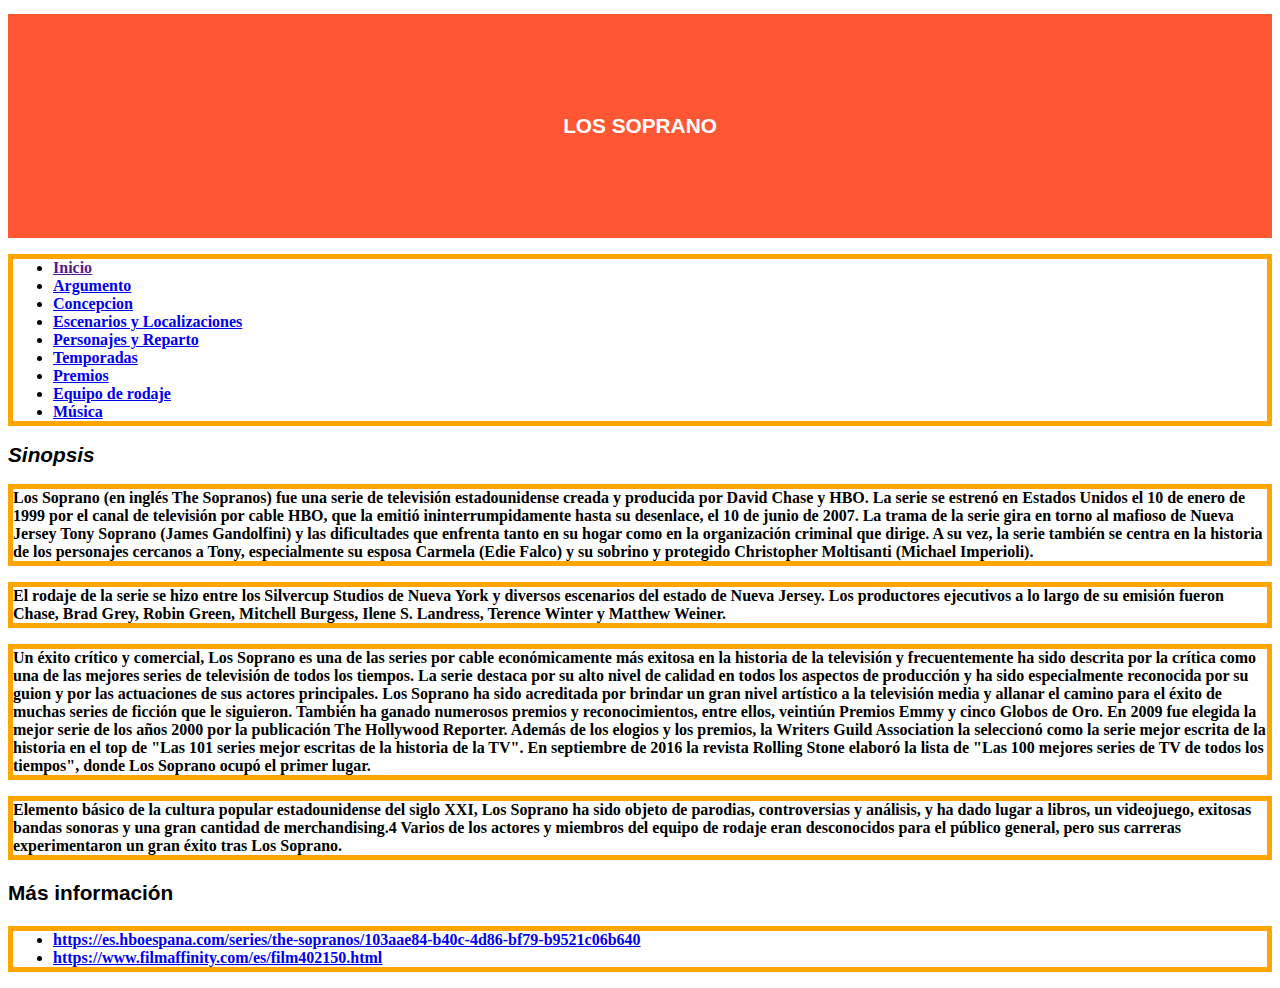
==== index.html @ 50c6a2b9 "Commit inicial" ====
<!DOCTYPE html>
<html lang="es">

<head>
    <meta charset="utf-8"/>
    <meta name="author" content="uo250932"/>
    <meta name="keywords" content="mafia,tony,soprano,hboespana">
    <meta name="description" content="Página que trata sobre la serie de los soprano"/>
    <link rel="stylesheet" type="text/css" href="estilo.css">
    <base href="https://uo250932.github.io/htmlSewPublic/"/>
    <title>Los Soprano</title>
</head>

<body>
<main>
    <header>
        <h1>Los Soprano</h1>
        <nav>
            <ul>
                <li><a href="">Inicio</a></li>
                <li><a href="argumento.html">Argumento</a></li>
                <li><a href="concepcion.html">Concepcion</a></li>
                <li><a href="escenarios.html">Escenarios y Localizaciones</a></li>
                <li><a href="personajes.html">Personajes y Reparto</a></li>
                <li><a href="temporadas.html">Temporadas</a></li>
                <li><a href="premios.html">Premios</a></li>
                <li><a href="equipoRodaje.html">Equipo de rodaje</a></li>
                <li><a href="musica.html">Música</a></li>
            </ul>
        </nav>
    </header>
    <section>
        <h2>Sinopsis</h2>
        <p>Los Soprano (en inglés The Sopranos) fue una serie de televisión estadounidense creada y
            producida por David Chase y HBO. La serie se estrenó en Estados Unidos el 10 de enero de
            1999 por el canal de televisión por cable HBO, que la emitió ininterrumpidamente hasta su
            desenlace, el 10 de junio de 2007. La trama de la serie gira en torno al mafioso de Nueva
            Jersey Tony Soprano (James Gandolfini) y las dificultades que enfrenta tanto en su hogar como
            en la organización criminal que dirige. A su vez, la serie también se centra en la historia de los
            personajes cercanos a Tony, especialmente su esposa Carmela (Edie Falco) y su sobrino y
            protegido Christopher Moltisanti (Michael Imperioli).
        </p>
        <p>
            El rodaje de la serie se hizo entre los Silvercup Studios de Nueva York y diversos escenarios
            del estado de Nueva Jersey. Los productores ejecutivos a lo largo de su emisión fueron Chase,
            Brad Grey, Robin Green, Mitchell Burgess, Ilene S. Landress, Terence Winter y Matthew
            Weiner.
        </p>
        <p>
            Un éxito crítico y comercial, Los Soprano es una de las series por cable económicamente más
            exitosa en la historia de la televisión y frecuentemente ha sido descrita por la crítica como una
            de las mejores series de televisión de todos los tiempos. La serie destaca por su alto nivel de
            calidad en todos los aspectos de producción y ha sido especialmente reconocida por su guion y
            por las actuaciones de sus actores principales. Los Soprano ha sido acreditada por brindar un
            gran nivel artístico a la televisión media y allanar el camino para el éxito de muchas series de
            ficción que le siguieron. También ha ganado numerosos premios y reconocimientos, entre ellos,
            veintiún Premios Emmy y cinco Globos de Oro. En 2009 fue elegida la mejor serie de los años
            2000 por la publicación The Hollywood Reporter. Además de los elogios y los premios, la
            Writers Guild Association la seleccionó como la serie mejor escrita de la historia en el top de
            "Las 101 series mejor escritas de la historia de la TV". En septiembre de 2016 la revista Rolling
            Stone elaboró la lista de "Las 100 mejores series de TV de todos los tiempos", donde Los
            Soprano ocupó el primer lugar.
        </p>
        <p>
            Elemento básico de la cultura popular estadounidense del siglo XXI, Los Soprano ha sido
            objeto de parodias, controversias y análisis, y ha dado lugar a libros, un videojuego, exitosas
            bandas sonoras y una gran cantidad de merchandising.4 Varios de los actores y miembros del
            equipo de rodaje eran desconocidos para el público general, pero sus carreras experimentaron
            un gran éxito tras Los Soprano.
        </p>
    </section>
</main>
<footer>
    <h3>Más información</h3>
    <ul>
        <li><a
                href="https://es.hboespana.com/series/the-sopranos/103aae84-b40c-4d86-bf79-b9521c06b640">https://es.hboespana.com/series/the-sopranos/103aae84-b40c-4d86-bf79-b9521c06b640</a>
        </li>
        <li>
            <a href="https://www.filmaffinity.com/es/film402150.html">https://www.filmaffinity.com/es/film402150.html</a>
        </li>
    </ul>
</footer>
</body>


</html>
---- estilo.css ----
h1 {
    background-color: #FF5733;
    color: #fff;
    text-transform: uppercase;
    padding: 100px 25px;
    text-align: center;
}

h1, h2, h3, h4, h5, h6 {
    font-family: "Helvetica Neue", sans-serif;
    font-weight: bold;
    font-size: 1.3em;

}

h1, h3, h5 {
    font-stretch: expanded;
}

h2, h4, h6 {
    font-style: italic;
}

p, th, ul {
    font-family: Times, serif;
    font-weight: bold;
    border: orange 5px solid;
}
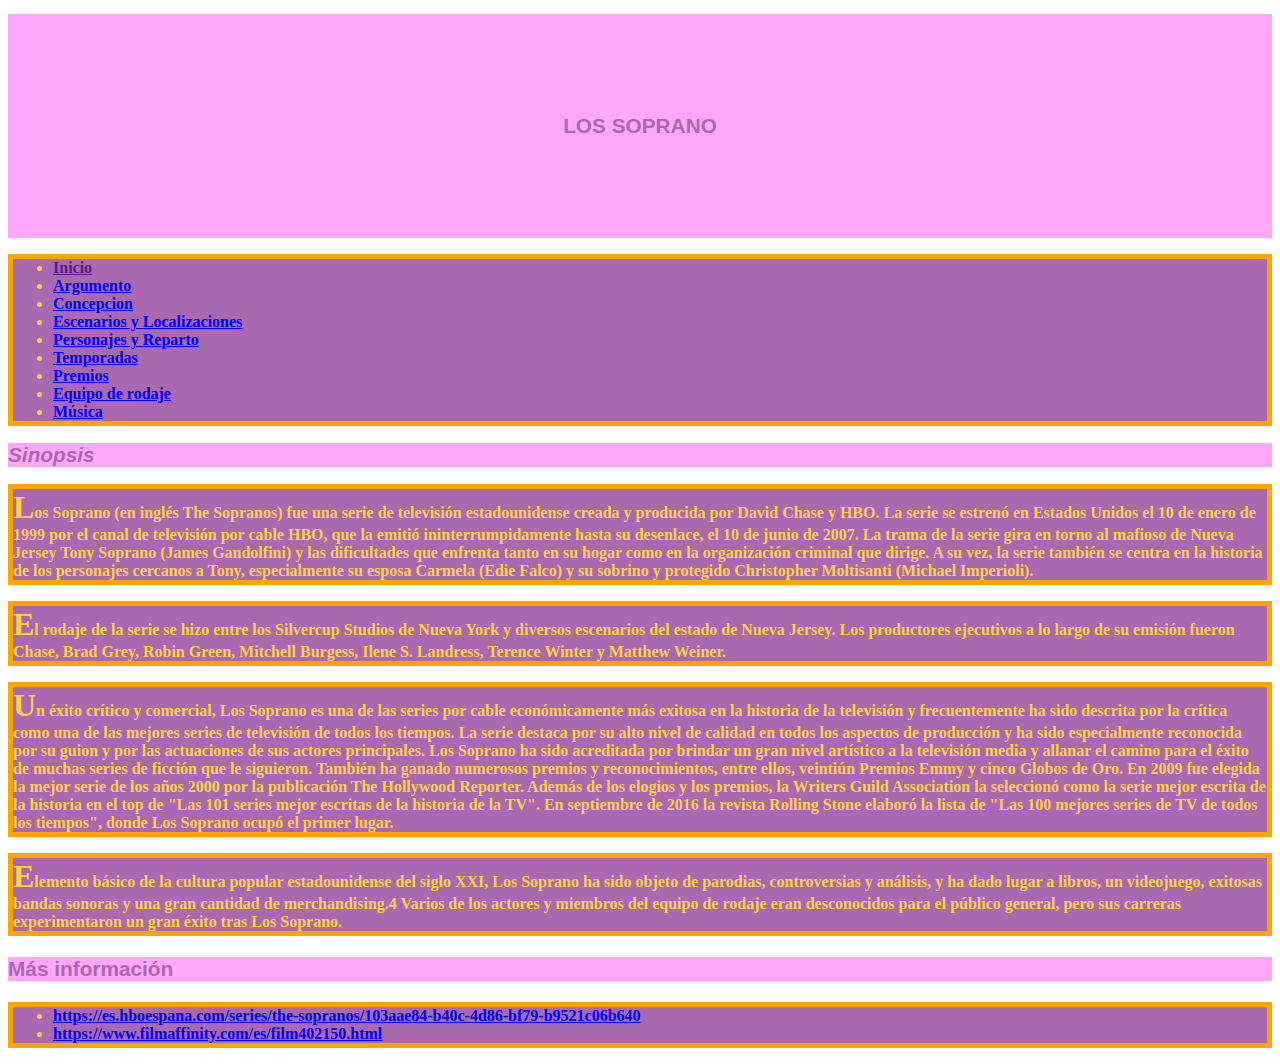
==== commit ce6c79d5: "fondo" ====
--- a/index.html
+++ b/index.html
@@ -7,7 +7,8 @@
     <meta name="keywords" content="mafia,tony,soprano,hboespana">
     <meta name="description" content="Página que trata sobre la serie de los soprano"/>
     <link rel="stylesheet" type="text/css" href="estilo.css">
-    <base href="https://uo250932.github.io/htmlSewPublic/"/>
+    <link rel="stylesheet" type="text/css" href="imagen.css">
+    <base href="https://uo250932.github.io/cssSew/"/>
     <title>Los Soprano</title>
 </head>
 
--- a/estilo.css
+++ b/estilo.css
@@ -10,6 +10,8 @@
     font-family: "Helvetica Neue", sans-serif;
     font-weight: bold;
     font-size: 1.3em;
+    background: #FFA8FB;
+    color: #AA68B0;
 
 }
 
@@ -25,4 +27,10 @@
     font-family: Times, serif;
     font-weight: bold;
     border: orange 5px solid;
-}+    background: #AA68B0;
+    color: #FDD149;
+}
+
+p::first-letter {
+    font-size: 2em;
+}
--- a/imagen.css
+++ b/imagen.css
@@ -0,0 +1,4 @@
+
+body {
+    background-image: url("multimedia/fondo.png")
+}
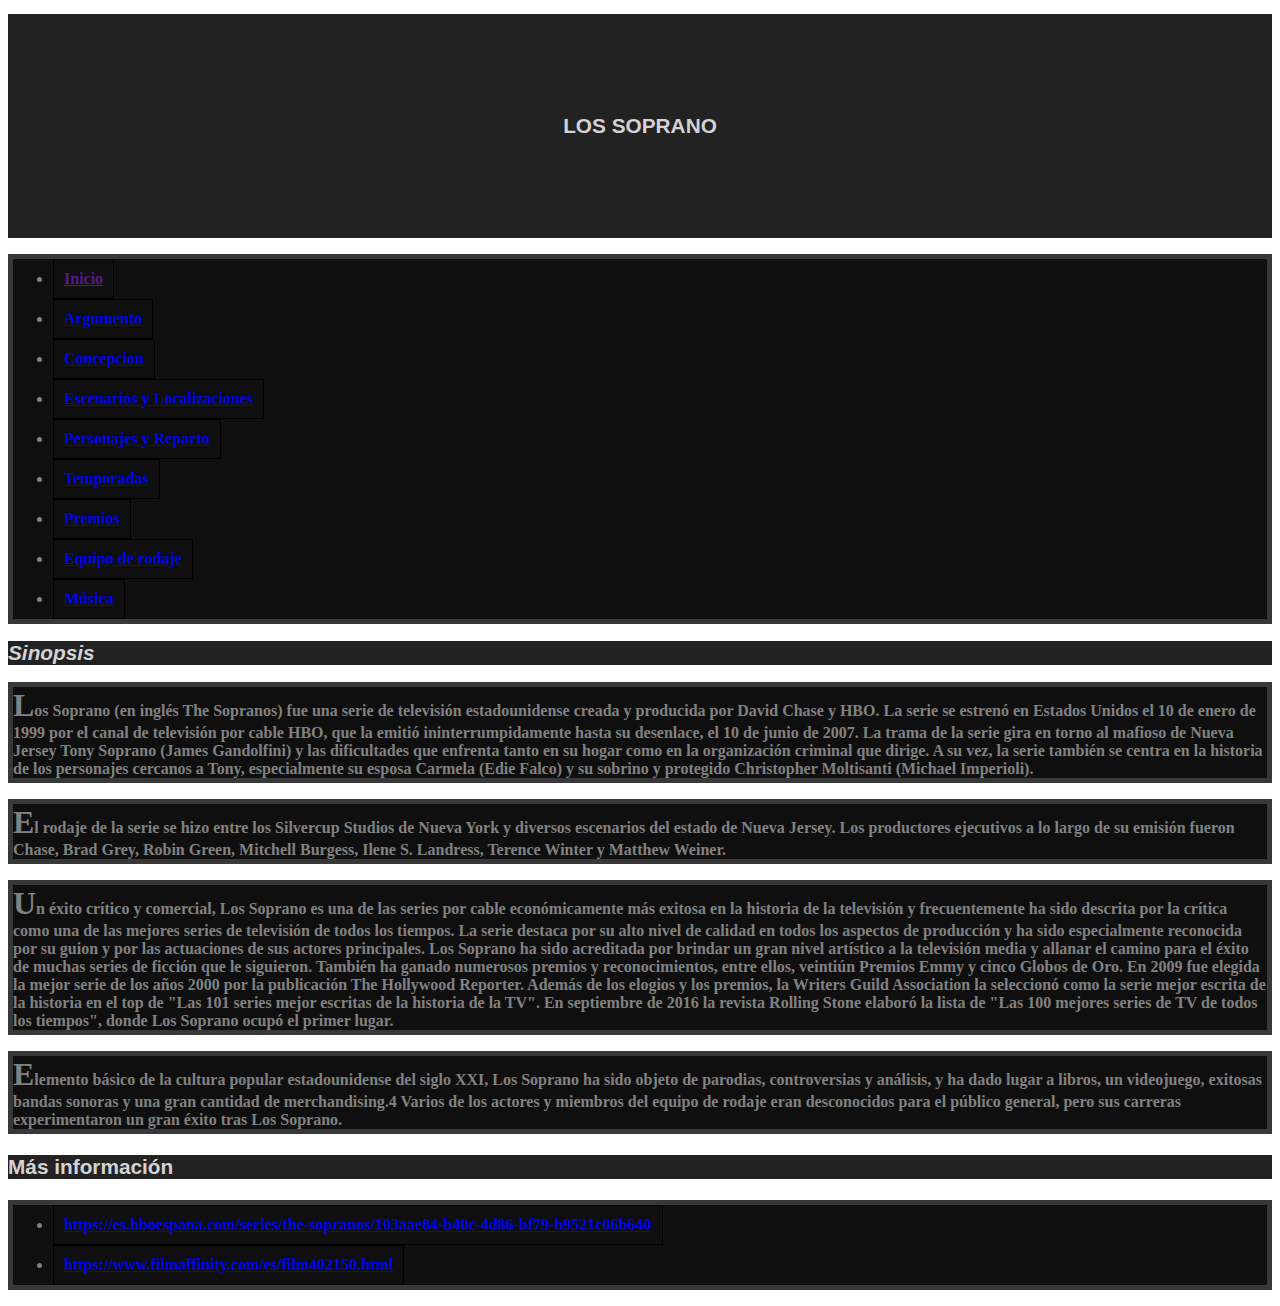
==== commit 045ca3fd: "CSS" ====
--- a/index.html
+++ b/index.html
@@ -3,9 +3,10 @@
 
 <head>
     <meta charset="utf-8"/>
+    <meta name="viewport" content="width=device-width, initial-scale=1">
     <meta name="author" content="uo250932"/>
-    <meta name="keywords" content="mafia,tony,soprano,hboespana">
-    <meta name="description" content="Página que trata sobre la serie de los soprano"/>
+    <meta name="keywords" content="mafia,tony,soprano,hboespana,sinopsis">
+    <meta name="description" content="Página que trata sobre la sinposis de serie de los soprano"/>
     <link rel="stylesheet" type="text/css" href="estilo.css">
     <link rel="stylesheet" type="text/css" href="imagen.css">
     <base href="https://uo250932.github.io/cssSew/"/>
--- a/estilo.css
+++ b/estilo.css
@@ -1,6 +1,4 @@
 h1 {
-    background-color: #FF5733;
-    color: #fff;
     text-transform: uppercase;
     padding: 100px 25px;
     text-align: center;
@@ -10,8 +8,8 @@
     font-family: "Helvetica Neue", sans-serif;
     font-weight: bold;
     font-size: 1.3em;
-    background: #FFA8FB;
-    color: #AA68B0;
+    background: #222222;
+    color: #D4D2D3;
 
 }
 
@@ -23,12 +21,18 @@
     font-style: italic;
 }
 
-p, th, ul {
+p, td, th, ul {
     font-family: Times, serif;
     font-weight: bold;
-    border: orange 5px solid;
-    background: #AA68B0;
-    color: #FDD149;
+    border: #383838 5px solid;
+    background: #0F0F0F;
+    color: #818181;
+}
+
+a {
+    display: inline-block;
+    padding: 10px;
+    border: 1px solid black;
 }
 
 p::first-letter {
--- a/imagen.css
+++ b/imagen.css
@@ -1,4 +1,7 @@
 
 body {
-    background-image: url("multimedia/fondo.png")
+    background-image: url("multimedia/fondo.png");
+    background-repeat: no-repeat;
+    color: grey;
+    background-size: cover;
 }
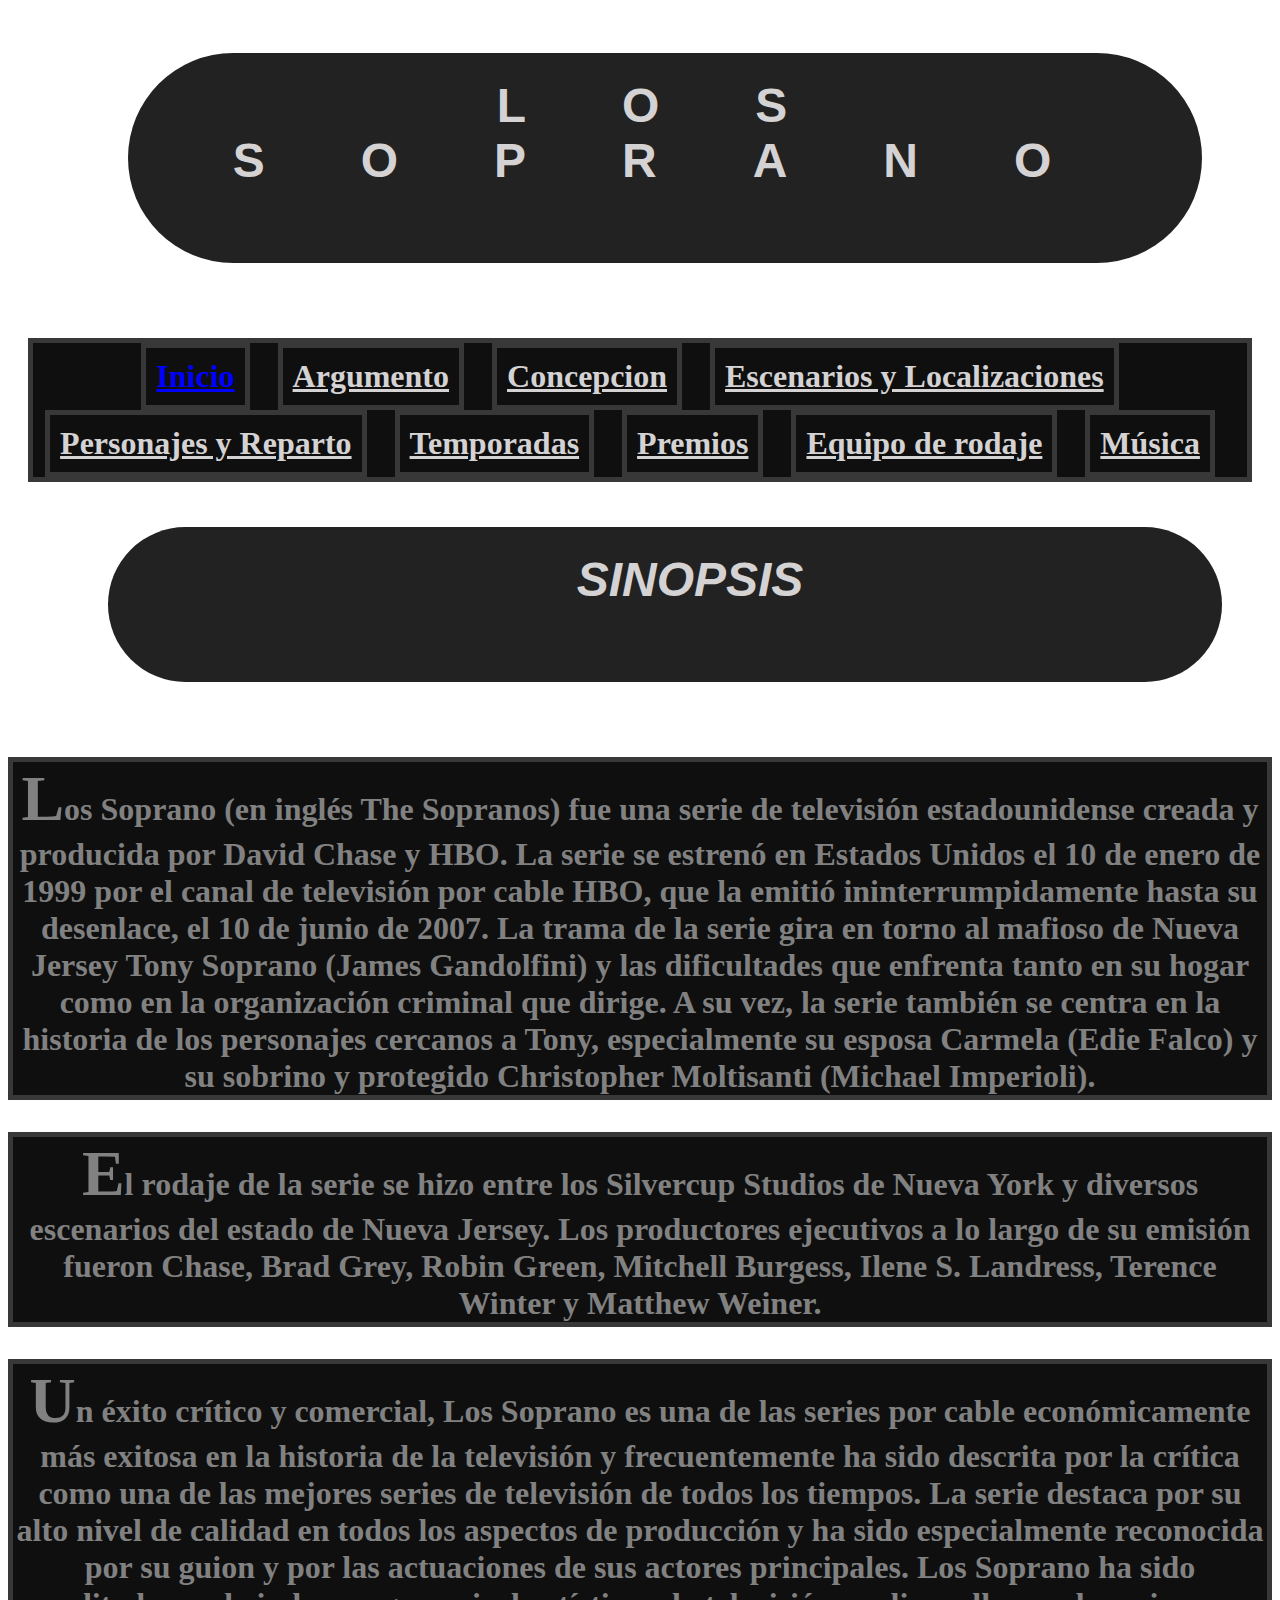
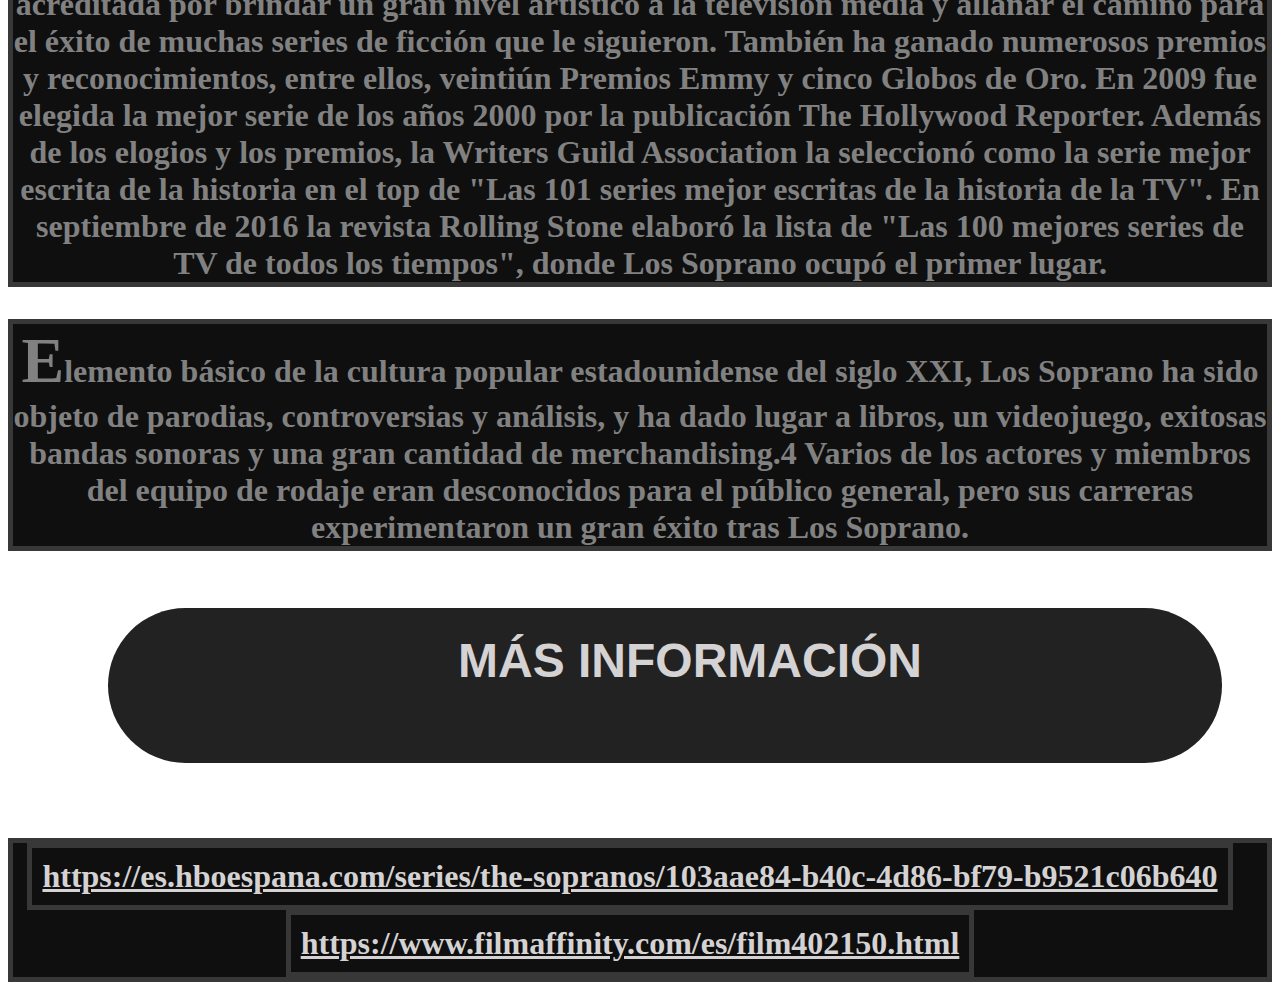
==== commit 35656a69: "Css" ====
--- a/index.html
+++ b/index.html
@@ -28,6 +28,8 @@
                 <li><a href="premios.html">Premios</a></li>
                 <li><a href="equipoRodaje.html">Equipo de rodaje</a></li>
                 <li><a href="musica.html">Música</a></li>
+
+
             </ul>
         </nav>
     </header>
--- a/estilo.css
+++ b/estilo.css
@@ -1,16 +1,58 @@
-h1 {
-    text-transform: uppercase;
-    padding: 100px 25px;
+header {
+
     text-align: center;
+    padding: 20px;
+}
+
+
+body {
+    display: flex;
+    flex-flow: row wrap;
+
+}
+
+@media all and (min-width: 800px) {
+
+    footer {
+        order: 4;
+    }
+}
+
+
+ul {
+    margin: 0;
+    padding: 0;
+    list-style-type: none;
+}
+
+li {
+    display: inline-block;
+    margin-right: 20px;
+
+}
+
+nav {
+
+    margin: auto;
 }
 
 h1, h2, h3, h4, h5, h6 {
     font-family: "Helvetica Neue", sans-serif;
     font-weight: bold;
-    font-size: 1.3em;
+    font-size: 3em;
     background: #222222;
     color: #D4D2D3;
+    padding: 25px 50px 75px 100px;
+    margin: 25px 50px 75px 100px;
+    text-align: center;
+    align-content: center;
+    text-transform: uppercase;
+    border-radius: 2em;
+}
 
+h1 {
+    letter-spacing: 2em;
+    border-radius: 3em;
 }
 
 h1, h3, h5 {
@@ -22,18 +64,45 @@
 }
 
 p, td, th, ul {
-    font-family: Times, serif;
+    font-family: "Helvetica Neue", serif;
     font-weight: bold;
     border: #383838 5px solid;
     background: #0F0F0F;
     color: #818181;
+    font-size: 2em;
+    text-align: center;
+    align-content: center;
+    justify-content: flex-start;
 }
 
 a {
     display: inline-block;
     padding: 10px;
-    border: 1px solid black;
+
 }
+
+a:link {
+    color: #D4D2D3;
+    text-decoration-style: solid;
+}
+
+a:visited {
+    background: #0F0F0F;
+    color: blue;
+    text-decoration-style: dotted;
+}
+
+ul > li {
+    border: #383838 5px solid;
+    background: #0F0F0F;
+    color: #818181
+}
+
+tr > th {
+    background: #FFFFFF;
+    color: #000000;
+}
+
 
 p::first-letter {
     font-size: 2em;
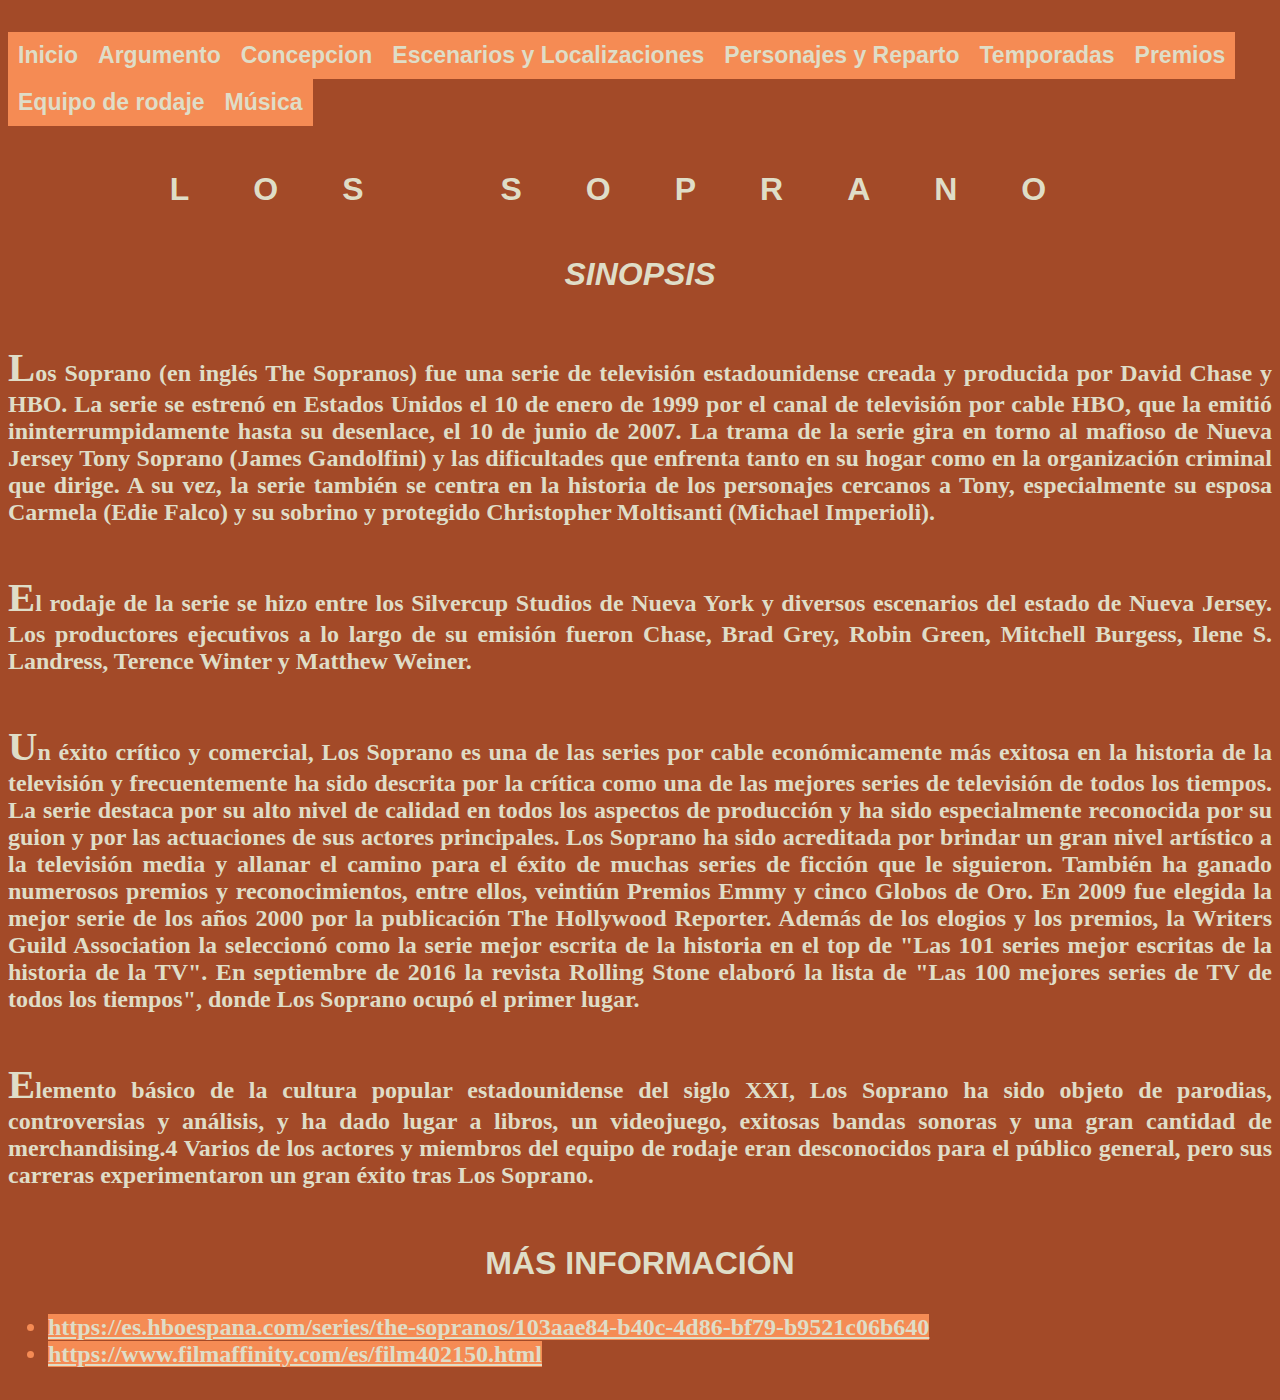
==== commit 9087da8f: "finalizando CSS" ====
--- a/index.html
+++ b/index.html
@@ -9,30 +9,29 @@
     <meta name="description" content="Página que trata sobre la sinposis de serie de los soprano"/>
     <link rel="stylesheet" type="text/css" href="estilo.css">
     <link rel="stylesheet" type="text/css" href="imagen.css">
+    <link rel="stylesheet" type="text/css" href="posicionamiento.css">
     <base href="https://uo250932.github.io/cssSew/"/>
     <title>Los Soprano</title>
 </head>
 
 <body>
 <main>
-    <header>
-        <h1>Los Soprano</h1>
+       <header>
         <nav>
-            <ul>
-                <li><a href="">Inicio</a></li>
-                <li><a href="argumento.html">Argumento</a></li>
-                <li><a href="concepcion.html">Concepcion</a></li>
-                <li><a href="escenarios.html">Escenarios y Localizaciones</a></li>
-                <li><a href="personajes.html">Personajes y Reparto</a></li>
-                <li><a href="temporadas.html">Temporadas</a></li>
-                <li><a href="premios.html">Premios</a></li>
-                <li><a href="equipoRodaje.html">Equipo de rodaje</a></li>
-                <li><a href="musica.html">Música</a></li>
-
-
-            </ul>
-        </nav>
-    </header>
+                    <ul id="menu">
+                        <li><a href="">Inicio</a></li>
+                        <li><a href="argumento.html">Argumento</a></li>
+                        <li><a href="concepcion.html">Concepcion</a></li>
+                        <li><a href="escenarios.html">Escenarios y Localizaciones</a></li>
+                        <li><a href="personajes.html">Personajes y Reparto</a></li>
+                        <li><a href="temporadas.html">Temporadas</a></li>
+                        <li><a href="premios.html">Premios</a></li>
+                        <li><a href="equipoRodaje.html">Equipo de rodaje</a></li>
+                        <li><a href="musica.html">Música</a></li>
+                    </ul>
+                </nav>
+            <h1>Los Soprano</h1>
+        </header>
     <section>
         <h2>Sinopsis</h2>
         <p>Los Soprano (en inglés The Sopranos) fue una serie de televisión estadounidense creada y
--- a/estilo.css
+++ b/estilo.css
@@ -1,109 +1,93 @@
-header {
-
-    text-align: center;
-    padding: 20px;
-}
-
-
-body {
-    display: flex;
-    flex-flow: row wrap;
+/*a=0 b=0 c=1*/
+header > p {
+    color: #f58b54;
 
 }
 
-@media all and (min-width: 800px) {
-
-    footer {
-        order: 4;
-    }
-}
-
-
-ul {
-    margin: 0;
-    padding: 0;
-    list-style-type: none;
-}
-
-li {
-    display: inline-block;
-    margin-right: 20px;
+/*a=0 b=0 c=1*/
+body {
+    background-color: #a34a28;
+    color: #a34a28;
 
 }
 
-nav {
-
-    margin: auto;
-}
-
+/*a=0 b=0 c=1*/
 h1, h2, h3, h4, h5, h6 {
     font-family: "Helvetica Neue", sans-serif;
     font-weight: bold;
-    font-size: 3em;
-    background: #222222;
-    color: #D4D2D3;
-    padding: 25px 50px 75px 100px;
-    margin: 25px 50px 75px 100px;
-    text-align: center;
-    align-content: center;
+    font-size: 2em;
+    color: #dfddc7;
     text-transform: uppercase;
-    border-radius: 2em;
+
+
 }
 
+/*a=0 b=0 c=1*/
 h1 {
     letter-spacing: 2em;
-    border-radius: 3em;
+    background: #a34a28;
 }
 
+/*a=0 b=0 c=1*/
 h1, h3, h5 {
     font-stretch: expanded;
 }
 
+/*a=0 b=0 c=1*/
 h2, h4, h6 {
     font-style: italic;
 }
 
+/*a=0 b=0 c=1*/
 p, td, th, ul {
     font-family: "Helvetica Neue", serif;
     font-weight: bold;
-    border: #383838 5px solid;
-    background: #0F0F0F;
-    color: #818181;
-    font-size: 2em;
-    text-align: center;
-    align-content: center;
-    justify-content: flex-start;
-}
-
-a {
-    display: inline-block;
-    padding: 10px;
+    background: #a34a28;
+    color: #dfddc7;
+    font-size: 1.5em;
 
 }
 
+/*a=0 b=0 c=1*/
+a {
+    color: white;
+}
+
+/*a=0 b=1 c=1*/
 a:link {
-    color: #D4D2D3;
+    background: #f58b54;
+    color: #dfddc7;
     text-decoration-style: solid;
 }
 
+#menu li a {
+    font-family: Arial;
+    font-size: 23px;
+    text-decoration: none;
+    background: #f58b54;
+    color: #dfddc7;
+}
+
+/*a=0 b=1 c=1*/
 a:visited {
-    background: #0F0F0F;
-    color: blue;
+    background: #a34a28;
+    color: #f58b54;
     text-decoration-style: dotted;
 }
 
+/*a=0 b=0 c=2*/
 ul > li {
-    border: #383838 5px solid;
-    background: #0F0F0F;
-    color: #818181
+    background: #a34a28;
+    color: #f58b54;
 }
 
+/*a=0 b=0 c=2*/
 tr > th {
-    background: #FFFFFF;
-    color: #000000;
+    background: #a34a28;
+    color: #f58b54;
 }
 
-
+/*a=0 b=0 c=2*/
 p::first-letter {
-    font-size: 2em;
+    font-size: 1.7em;
 }
--- a/imagen.css
+++ b/imagen.css
@@ -1,7 +1,7 @@
-
-body {
+/*a=0 b=0 c=1*/
+header {
     background-image: url("multimedia/fondo.png");
     background-repeat: no-repeat;
-    color: grey;
     background-size: cover;
+
 }
--- a/posicionamiento.css
+++ b/posicionamiento.css
@@ -0,0 +1,83 @@
+/*a=0 b=0 c=1*/
+footer {
+    width: 100%;
+}
+
+#menu {
+    padding: 0;
+    align-self: flex-start;
+    width: 100%;
+}
+
+#menu li {
+    display: inline;
+}
+
+#menu li a {
+
+    float: left;
+    padding: 10px;
+
+}
+
+/*a=0 b=0 c=1*/
+nav {
+    margin: fill;
+}
+
+/*a=0 b=0 c=1*/
+section {
+    display: flex;
+    flex-direction: column;
+    justify-content: center;
+    align-content: center;
+
+}
+
+
+/*a=0 b=0 c=2*/
+section > video {
+    align-self: center;
+}
+
+/*a=0 b=0 c=2*/
+section > audio {
+    align-self: center;
+}
+
+/*a=0 b=0 c=1*/
+h1, h2, h3, h4, h5, h6 {
+    text-align: center;
+    align-content: center;
+    width: 100%;
+
+}
+
+/*a=0 b=0 c=1*/
+body {
+    display: flex;
+    flex-flow: row wrap;
+    min-height: 100vh;
+    justify-content: center;
+    align-content: center;
+}
+
+/*a=0 b=0 c=1*/
+header {
+    display: flex;
+    flex-flow: column wrap;
+    width: 100%;
+
+}
+
+/*a=0 b=0 c=1*/
+main {
+    width: 100%;
+}
+
+/*a=0 b=0 c=1*/
+p, td, th, ul {
+    text-align: justify;
+    align-content: center;
+    justify-content: flex-start;
+}
